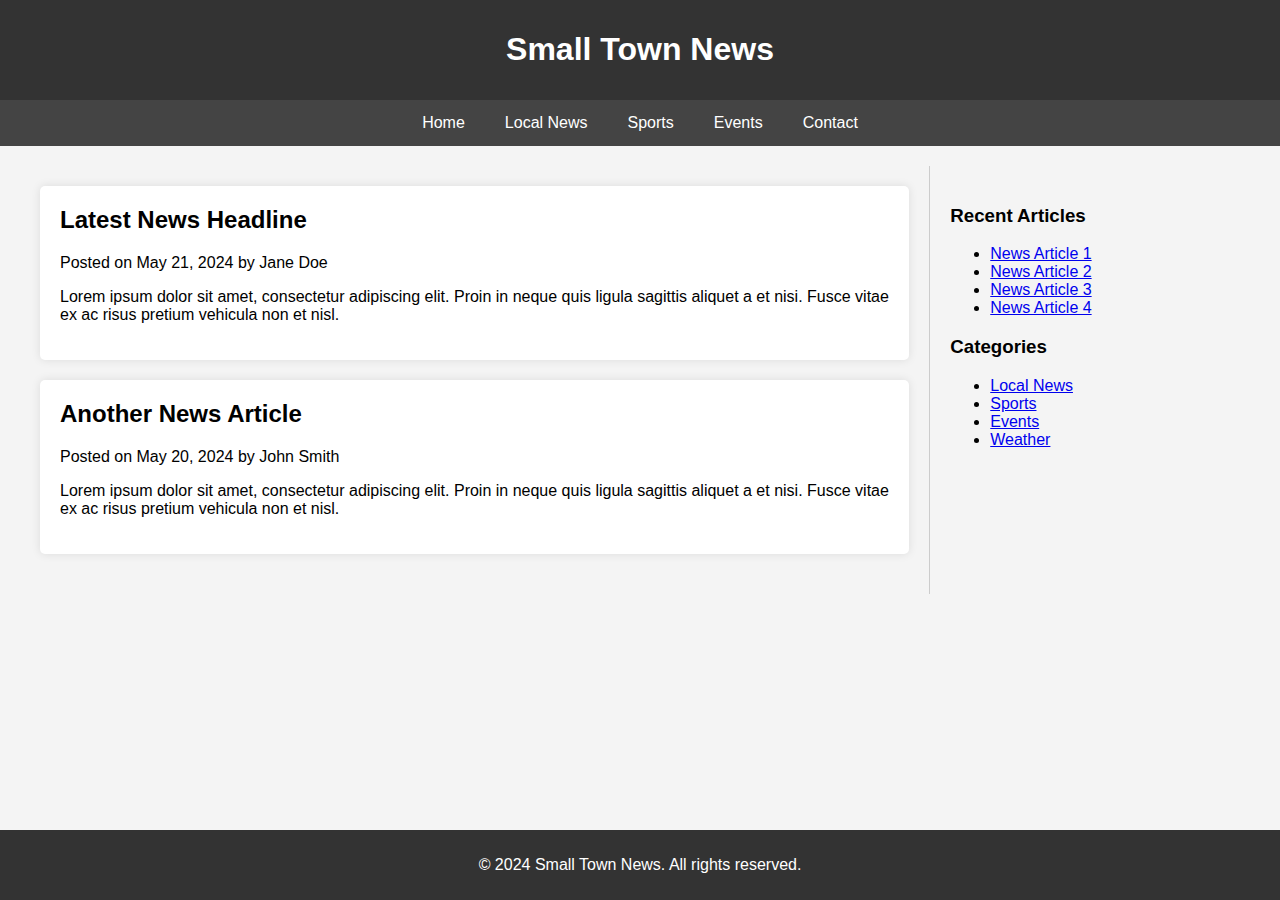
==== index.html @ 7b9e1042 "Add files via upload" ====
<!DOCTYPE html>
<html lang="en">
<head>
    <meta charset="UTF-8">
    <meta name="viewport" content="width=device-width, initial-scale=1.0">
    <title>Small Town News</title>
    <style>
        body {
            font-family: Arial, sans-serif;
            margin: 0;
            padding: 0;
            background-color: #f4f4f4;
        }
        header {
            background-color: #333;
            color: #fff;
            padding: 10px 0;
            text-align: center;
        }
        nav {
            display: flex;
            justify-content: center;
            background-color: #444;
        }
        nav a {
            color: #fff;
            padding: 14px 20px;
            text-decoration: none;
            text-align: center;
        }
        nav a:hover {
            background-color: #555;
        }
        .container {
            display: flex;
            flex-wrap: wrap;
            margin: 20px;
        }
        .main-content {
            flex: 3;
            padding: 20px;
        }
        .sidebar {
            flex: 1;
            padding: 20px;
            background-color: #f4f4f4;
            border-left: 1px solid #ccc;
        }
        .article {
            background-color: #fff;
            margin-bottom: 20px;
            padding: 20px;
            border-radius: 5px;
            box-shadow: 0 0 10px rgba(0, 0, 0, 0.1);
        }
        .article h2 {
            margin-top: 0;
        }
        footer {
            background-color: #333;
            color: #fff;
            text-align: center;
            padding: 10px 0;
            position: fixed;
            bottom: 0;
            width: 100%;
        }
    </style>
</head>
<body>

<header>
    <h1>Small Town News</h1>
</header>

<nav>
    <a href="#">Home</a>
    <a href="#">Local News</a>
    <a href="#">Sports</a>
    <a href="#">Events</a>
    <a href="#">Contact</a>
</nav>

<div class="container">
    <div class="main-content">
        <div class="article">
            <h2>Latest News Headline</h2>
            <p>Posted on May 21, 2024 by Jane Doe</p>
            <p>Lorem ipsum dolor sit amet, consectetur adipiscing elit. Proin in neque quis ligula sagittis aliquet a et nisi. Fusce vitae ex ac risus pretium vehicula non et nisl.</p>
        </div>
        <div class="article">
            <h2>Another News Article</h2>
            <p>Posted on May 20, 2024 by John Smith</p>
            <p>Lorem ipsum dolor sit amet, consectetur adipiscing elit. Proin in neque quis ligula sagittis aliquet a et nisi. Fusce vitae ex ac risus pretium vehicula non et nisl.</p>
        </div>
    </div>

    <aside class="sidebar">
        <h3>Recent Articles</h3>
        <ul>
            <li><a href="#">News Article 1</a></li>
            <li><a href="#">News Article 2</a></li>
            <li><a href="#">News Article 3</a></li>
            <li><a href="#">News Article 4</a></li>
        </ul>
        <h3>Categories</h3>
        <ul>
            <li><a href="#">Local News</a></li>
            <li><a href="#">Sports</a></li>
            <li><a href="#">Events</a></li>
            <li><a href="#">Weather</a></li>
        </ul>
    </aside>
</div>

<footer>
    <p>&copy; 2024 Small Town News. All rights reserved.</p>
</footer>

</body>
</html>
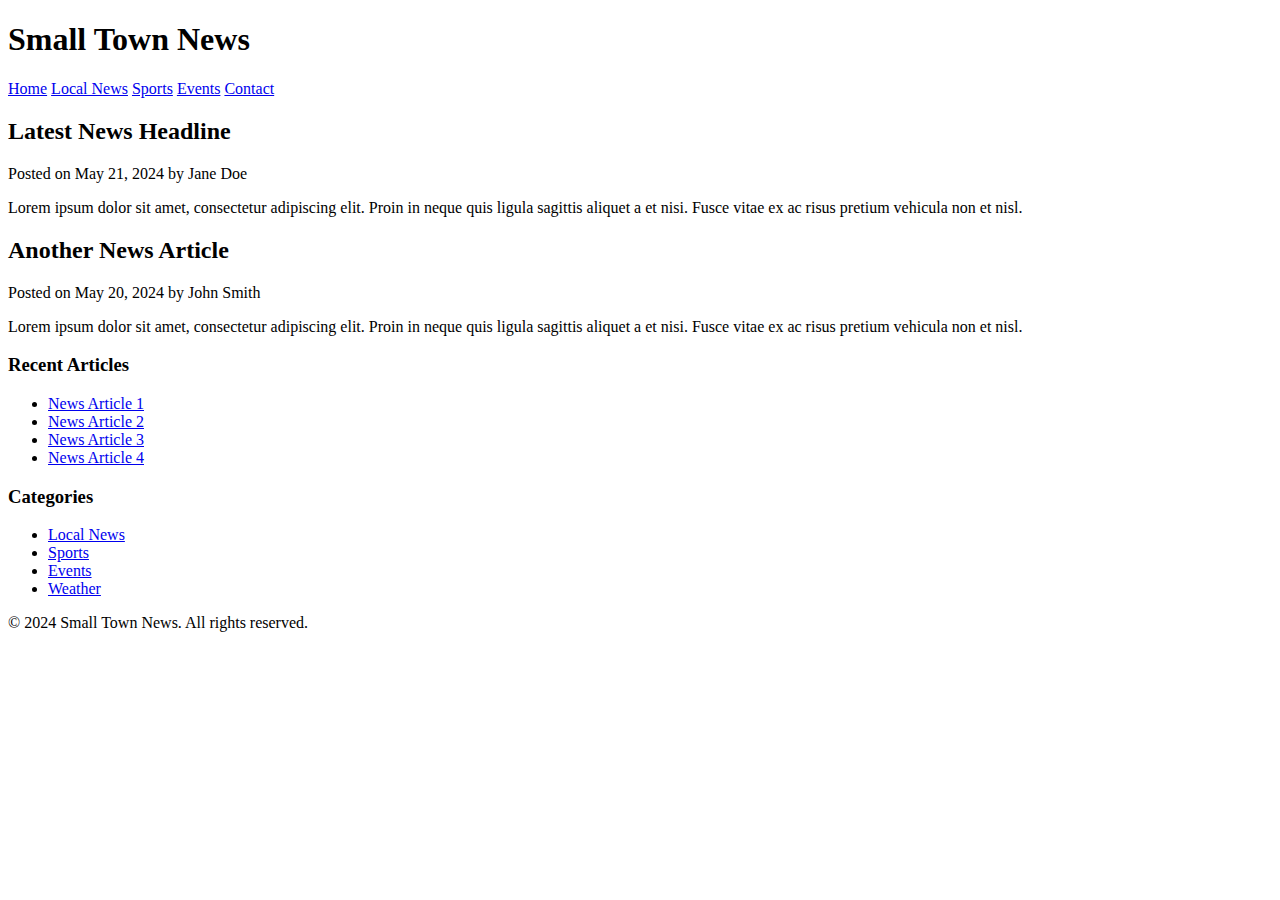
==== commit 361a0214: "Add files via upload" ====
--- a/index.html
+++ b/index.html
@@ -3,69 +3,8 @@
 <head>
     <meta charset="UTF-8">
     <meta name="viewport" content="width=device-width, initial-scale=1.0">
-    <title>Small Town News</title>
-    <style>
-        body {
-            font-family: Arial, sans-serif;
-            margin: 0;
-            padding: 0;
-            background-color: #f4f4f4;
-        }
-        header {
-            background-color: #333;
-            color: #fff;
-            padding: 10px 0;
-            text-align: center;
-        }
-        nav {
-            display: flex;
-            justify-content: center;
-            background-color: #444;
-        }
-        nav a {
-            color: #fff;
-            padding: 14px 20px;
-            text-decoration: none;
-            text-align: center;
-        }
-        nav a:hover {
-            background-color: #555;
-        }
-        .container {
-            display: flex;
-            flex-wrap: wrap;
-            margin: 20px;
-        }
-        .main-content {
-            flex: 3;
-            padding: 20px;
-        }
-        .sidebar {
-            flex: 1;
-            padding: 20px;
-            background-color: #f4f4f4;
-            border-left: 1px solid #ccc;
-        }
-        .article {
-            background-color: #fff;
-            margin-bottom: 20px;
-            padding: 20px;
-            border-radius: 5px;
-            box-shadow: 0 0 10px rgba(0, 0, 0, 0.1);
-        }
-        .article h2 {
-            margin-top: 0;
-        }
-        footer {
-            background-color: #333;
-            color: #fff;
-            text-align: center;
-            padding: 10px 0;
-            position: fixed;
-            bottom: 0;
-            width: 100%;
-        }
-    </style>
+    <title>Small Town News - Home</title>
+    <link rel="stylesheet" href="assets/css/style.css">
 </head>
 <body>
 
@@ -74,11 +13,11 @@
 </header>
 
 <nav>
-    <a href="#">Home</a>
-    <a href="#">Local News</a>
-    <a href="#">Sports</a>
-    <a href="#">Events</a>
-    <a href="#">Contact</a>
+    <a href="index.html">Home</a>
+    <a href="local-news.html">Local News</a>
+    <a href="sports.html">Sports</a>
+    <a href="events.html">Events</a>
+    <a href="contact.html">Contact</a>
 </nav>
 
 <div class="container">
@@ -105,9 +44,9 @@
         </ul>
         <h3>Categories</h3>
         <ul>
-            <li><a href="#">Local News</a></li>
-            <li><a href="#">Sports</a></li>
-            <li><a href="#">Events</a></li>
+            <li><a href="local-news.html">Local News</a></li>
+            <li><a href="sports.html">Sports</a></li>
+            <li><a href="events.html">Events</a></li>
             <li><a href="#">Weather</a></li>
         </ul>
     </aside>
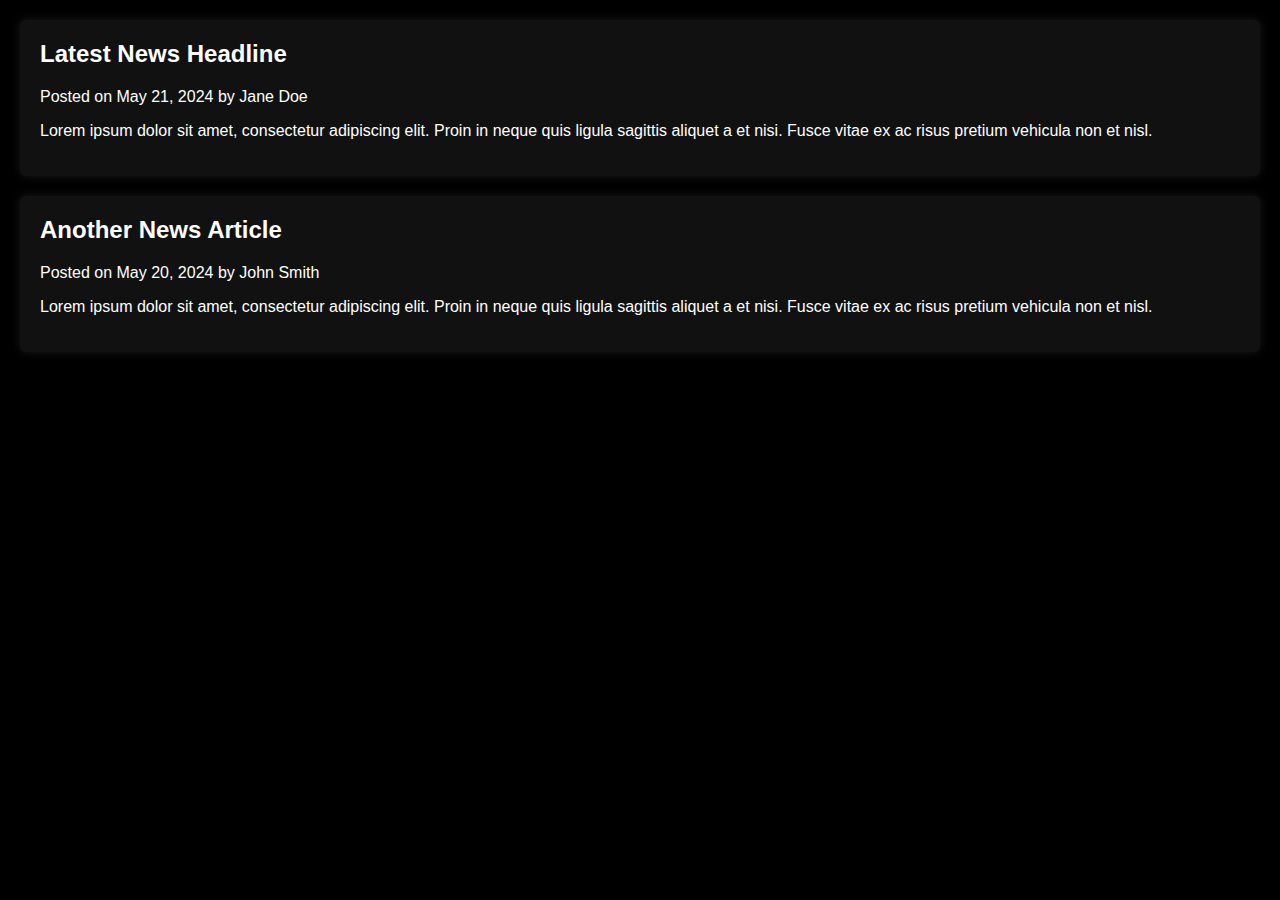
==== commit 3506aec0: "Add files via upload" ====
--- a/index.html
+++ b/index.html
@@ -4,57 +4,43 @@
     <meta charset="UTF-8">
     <meta name="viewport" content="width=device-width, initial-scale=1.0">
     <title>Small Town News - Home</title>
-    <link rel="stylesheet" href="assets/css/style.css">
+    <style>
+        body {
+            font-family: Arial, sans-serif;
+            margin: 0;
+            padding: 0;
+            background-color: #000;
+            color: #fff;
+        }
+        .container {
+            margin: 20px;
+        }
+        .article {
+            background-color: #111;
+            margin-bottom: 20px;
+            padding: 20px;
+            border-radius: 5px;
+            box-shadow: 0 0 10px rgba(255, 255, 255, 0.1);
+        }
+        .article h2 {
+            margin-top: 0;
+        }
+    </style>
 </head>
 <body>
 
-<header>
-    <h1>Small Town News</h1>
-</header>
-
-<nav>
-    <a href="index.html">Home</a>
-    <a href="local-news.html">Local News</a>
-    <a href="sports.html">Sports</a>
-    <a href="events.html">Events</a>
-    <a href="contact.html">Contact</a>
-</nav>
-
 <div class="container">
-    <div class="main-content">
-        <div class="article">
-            <h2>Latest News Headline</h2>
-            <p>Posted on May 21, 2024 by Jane Doe</p>
-            <p>Lorem ipsum dolor sit amet, consectetur adipiscing elit. Proin in neque quis ligula sagittis aliquet a et nisi. Fusce vitae ex ac risus pretium vehicula non et nisl.</p>
-        </div>
-        <div class="article">
-            <h2>Another News Article</h2>
-            <p>Posted on May 20, 2024 by John Smith</p>
-            <p>Lorem ipsum dolor sit amet, consectetur adipiscing elit. Proin in neque quis ligula sagittis aliquet a et nisi. Fusce vitae ex ac risus pretium vehicula non et nisl.</p>
-        </div>
+    <div class="article">
+        <h2>Latest News Headline</h2>
+        <p>Posted on May 21, 2024 by Jane Doe</p>
+        <p>Lorem ipsum dolor sit amet, consectetur adipiscing elit. Proin in neque quis ligula sagittis aliquet a et nisi. Fusce vitae ex ac risus pretium vehicula non et nisl.</p>
     </div>
-
-    <aside class="sidebar">
-        <h3>Recent Articles</h3>
-        <ul>
-            <li><a href="#">News Article 1</a></li>
-            <li><a href="#">News Article 2</a></li>
-            <li><a href="#">News Article 3</a></li>
-            <li><a href="#">News Article 4</a></li>
-        </ul>
-        <h3>Categories</h3>
-        <ul>
-            <li><a href="local-news.html">Local News</a></li>
-            <li><a href="sports.html">Sports</a></li>
-            <li><a href="events.html">Events</a></li>
-            <li><a href="#">Weather</a></li>
-        </ul>
-    </aside>
+    <div class="article">
+        <h2>Another News Article</h2>
+        <p>Posted on May 20, 2024 by John Smith</p>
+        <p>Lorem ipsum dolor sit amet, consectetur adipiscing elit. Proin in neque quis ligula sagittis aliquet a et nisi. Fusce vitae ex ac risus pretium vehicula non et nisl.</p>
+    </div>
 </div>
-
-<footer>
-    <p>&copy; 2024 Small Town News. All rights reserved.</p>
-</footer>
 
 </body>
 </html>
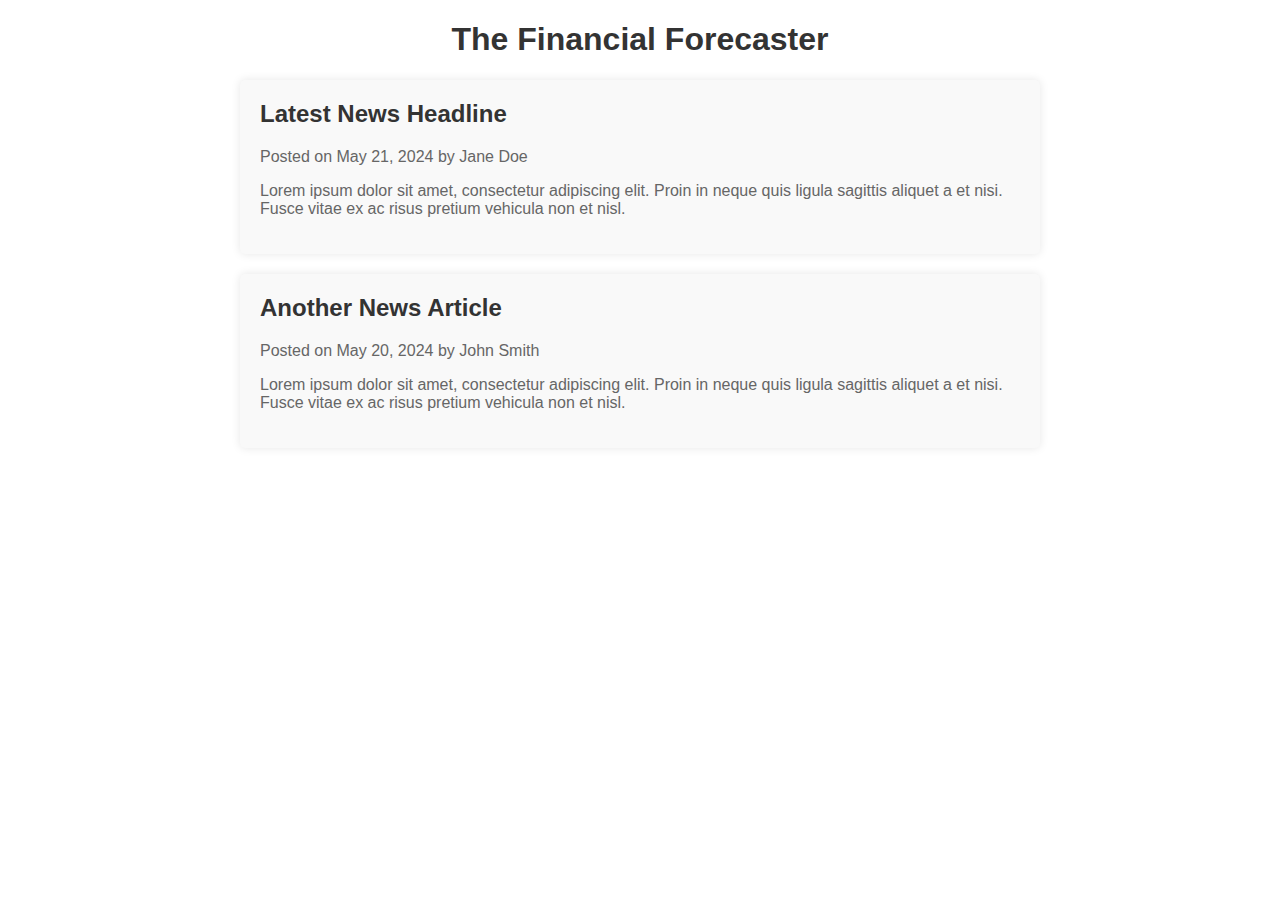
==== commit 588ccc30: "Add files via upload" ====
--- a/index.html
+++ b/index.html
@@ -3,31 +3,41 @@
 <head>
     <meta charset="UTF-8">
     <meta name="viewport" content="width=device-width, initial-scale=1.0">
-    <title>Small Town News - Home</title>
+    <title>The Financial Forecaster - Home</title>
     <style>
         body {
             font-family: Arial, sans-serif;
             margin: 0;
             padding: 0;
-            background-color: #000;
-            color: #fff;
+            background-color: #fff; /* Changed background color to white */
+            color: #333; /* Changed text color to a darker shade */
         }
         .container {
-            margin: 20px;
+            max-width: 800px; /* Center the content and limit width */
+            margin: 20px auto; /* Center the container */
+            padding: 0 20px; /* Add padding to the sides */
         }
         .article {
-            background-color: #111;
+            background-color: #f9f9f9; /* Light gray background */
             margin-bottom: 20px;
             padding: 20px;
             border-radius: 5px;
-            box-shadow: 0 0 10px rgba(255, 255, 255, 0.1);
+            box-shadow: 0 0 10px rgba(0, 0, 0, 0.1); /* Soft shadow */
         }
         .article h2 {
             margin-top: 0;
+            color: #333; /* Darken heading color */
+        }
+        .article p {
+            color: #666; /* Dim text color */
         }
     </style>
 </head>
 <body>
+
+<header>
+    <h1 style="text-align:center;">The Financial Forecaster</h1>
+</header>
 
 <div class="container">
     <div class="article">
